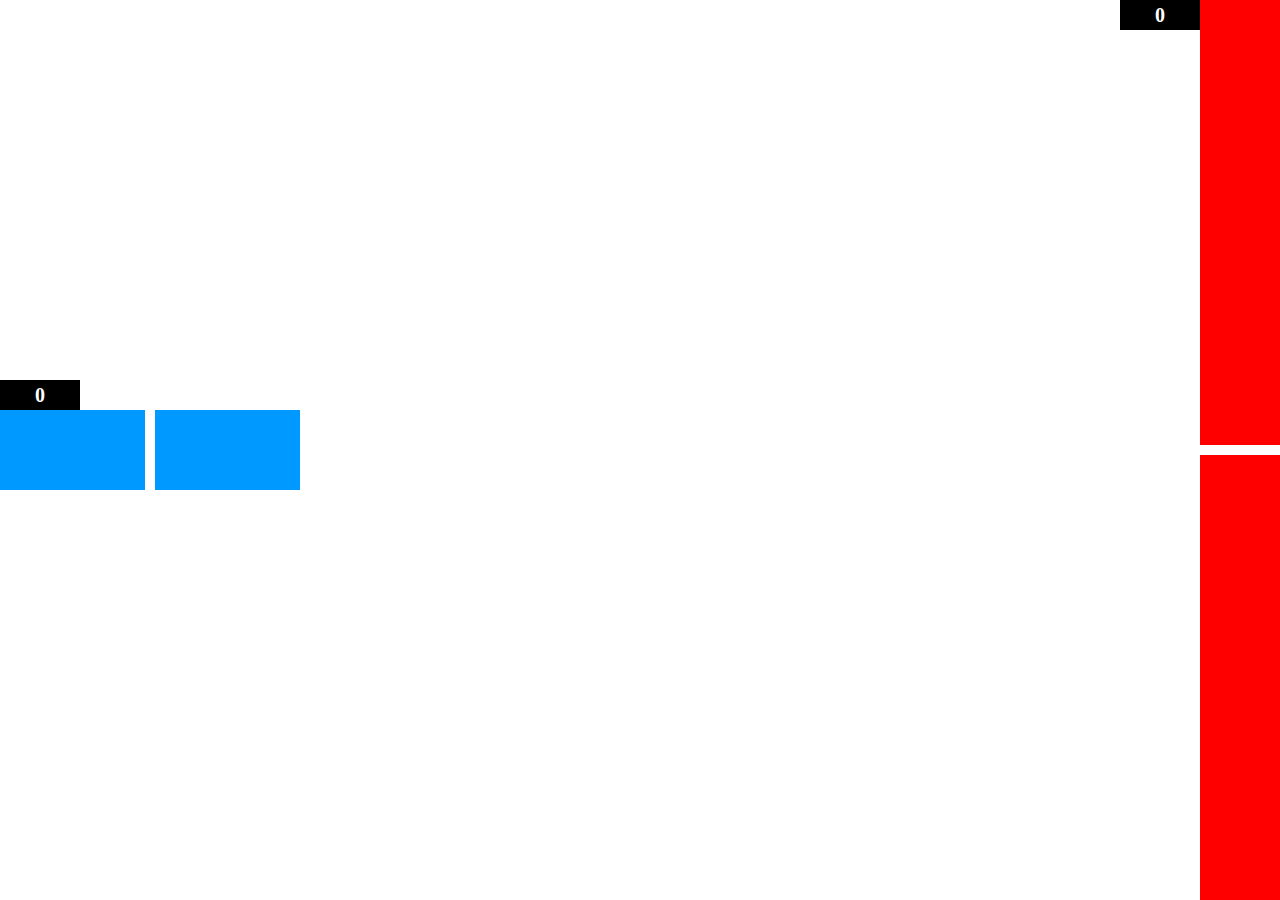
==== in2.html @ 1163c3da "." ====
<!DOCTYPE html>
<html>

<head>
    <meta charset="UTF-8">
    <meta http-equiv="x-ua-compatible" content="ie=edge">
    <meta name="viewport" content="width=device-width, initial-scale=1, maximum-scale=1.0, user-scalable=no">
    <title>S.G</title>
    <link rel="stylesheet" type="text/css" href="style.css" />
</head>

<body>
    <div class="fixed-wrapper">
        <div class="inner-warpper">
            <div class="steering">
                <div class="inner-wrapper">
                    <div class="val">0</div>
                    <div class="indicator"></div>
                </div>
            </div>
            <div class="gear">
                <div class="inner-wrapper">
                    <div class="val">0</div>
                    <div class="indicator"></div>
                </div>
            </div>
        </div>
    </div>
    <script src="jquery-3.2.0.min.js"></script>
    <script src="script.js"></script>
</body>

</html>
---- style.css ----
.fixed-wrapper {
    position: fixed;
    top: 0;
    right: 0;
    left: 0;
    bottom: 0;
    width: 100%;
    height: 100%;
    float: left;
}
.inner-wrapper {
    width: 100%;
    height: 100%;
    top: 0;
    left: 0;
    right: 0;
    bottom: 0;
    position: relative;
}
.steering {
    top: 50%;
    left: 0;
    height: 80px;
    margin-top: -40px;
    width: 300px;
    position: absolute;
    background-color: #09f;
}
.steering .inner-wrapper {
    height: 80px;
}
.gear {
    right: 0%;
    top: 0;
    height: 100%;
    width: 80px;
    position: absolute;
    background-color: red;
}

.indicator {
    position: absolute;
    width: 10px;
    height: 100%;
    background-color: #fff;
    left: 50%;
    margin-left: -5px;
    top: 0;
}

.gear .inner-wrapper {
    width: 80px;
}

.gear .indicator {
    width: 100%;
    height: 10px;
    left: 0;
    margin-left: 0;
    top: 50%;
    margin-top: -5px;
}

.val {
    background-color: #000;
    color: #fff;
    font-weight: bold;
    width: 80px;
    text-align: center;
    height: 30px;
    line-height: 30px;
    position: absolute;
    left: -80px;
    font-size: 20px;
}

.steering .val {
    left: 0;
    top: -30px;
}
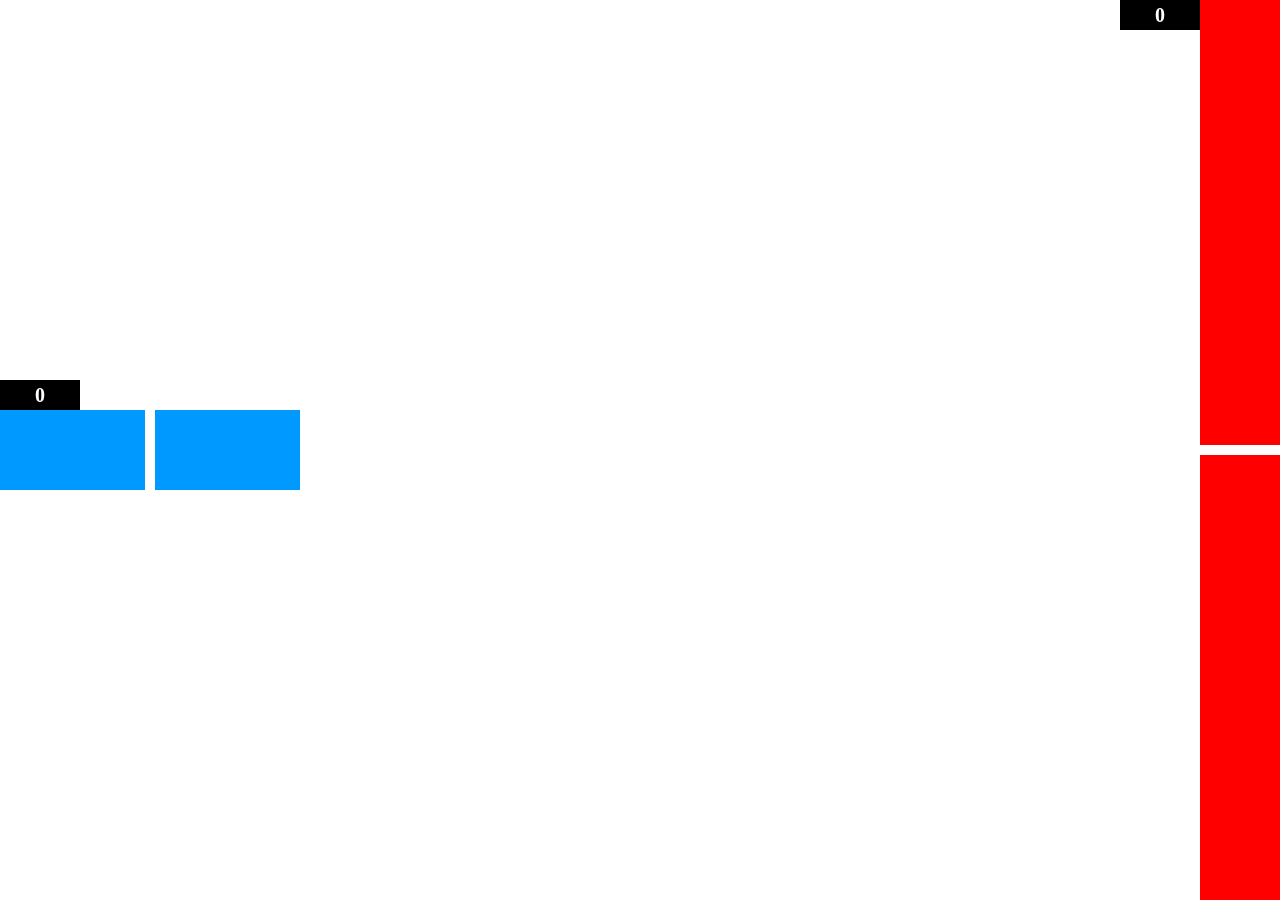
==== commit b9229554: "." ====
--- a/in2.html
+++ b/in2.html
@@ -16,17 +16,20 @@
                 <div class="inner-wrapper">
                     <div class="val">0</div>
                     <div class="indicator"></div>
+                    <div class="action-msk"></div>
                 </div>
             </div>
             <div class="gear">
                 <div class="inner-wrapper">
                     <div class="val">0</div>
                     <div class="indicator"></div>
+                    <div class="action-msk"></div>
                 </div>
             </div>
         </div>
     </div>
     <script src="jquery-3.2.0.min.js"></script>
+    <script src="lodash.js"></script>
     <script src="script.js"></script>
 </body>
 
--- a/style.css
+++ b/style.css
@@ -1,3 +1,7 @@
+body {
+    overflow-y: hidden;
+}
+
 .fixed-wrapper {
     position: fixed;
     top: 0;
@@ -7,6 +11,7 @@
     width: 100%;
     height: 100%;
     float: left;
+    overscroll-behavior: none;
 }
 .inner-wrapper {
     width: 100%;
@@ -72,9 +77,20 @@
     position: absolute;
     left: -80px;
     font-size: 20px;
+    overflow: hidden;
 }
 
 .steering .val {
     left: 0;
     top: -30px;
-}+}
+
+.action-msk {
+    position: absolute;
+    top: 0;
+    left: 0;
+    right: 0;
+    bottom: 0;
+    width: 100%;
+    height: 100%;
+}
